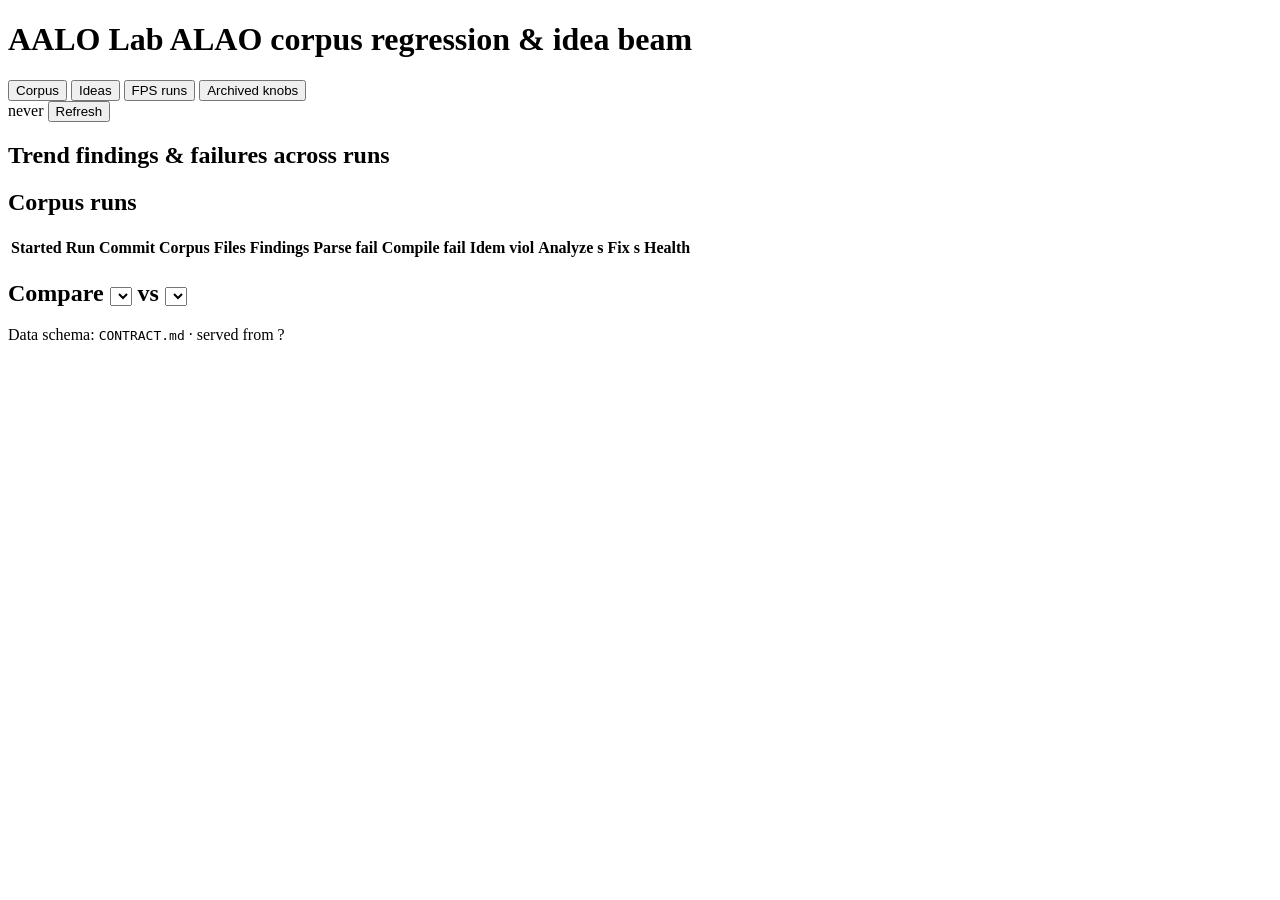
==== lab/dashboard/static/index.html @ e9863c1f "Add test suite, corpus regression tooling, and lab (dashboard, beam, FPS harness) ALAO had no automa" ====
<!DOCTYPE html>
<html lang="en">
<head>
<meta charset="utf-8">
<meta name="viewport" content="width=device-width, initial-scale=1">
<title>AALO Lab</title>
<link rel="stylesheet" href="/style.css">
</head>
<body>
<header class="topbar">
  <h1>AALO Lab <span class="sub">ALAO corpus regression &amp; idea beam</span></h1>
  <nav class="tabs" id="tabs">
    <button type="button" data-view="corpus" class="tab active">Corpus</button>
    <button type="button" data-view="ideas" class="tab">Ideas</button>
    <button type="button" data-view="runs" class="tab">FPS runs</button>
    <button type="button" data-view="archive" class="tab">Archived knobs</button>
  </nav>
  <div class="status">
    <span id="refresh-state" class="dot" title="auto-refresh"></span>
    <span id="last-updated">never</span>
    <button id="refresh-now" type="button">Refresh</button>
  </div>
</header>

<!-- ------------------------------------------------------------ corpus -->
<div class="view" id="view-corpus">
  <section id="corpus-tiles" class="tiles" aria-label="corpus summary"></section>

  <section class="panel">
    <h2>Trend <span class="badge">findings &amp; failures across runs</span></h2>
    <div id="corpus-trend"></div>
  </section>

  <section class="panel">
    <h2>Corpus runs <span id="corpus-count" class="badge"></span></h2>
    <div class="tablewrap">
      <table id="corpus-table">
        <thead>
          <tr>
            <th data-sort="started">Started</th>
            <th data-sort="run_id">Run</th>
            <th data-sort="alao_commit_short">Commit</th>
            <th data-sort="corpus">Corpus</th>
            <th data-sort="corpus_files" class="num">Files</th>
            <th data-sort="findings_total" class="num">Findings</th>
            <th data-sort="parse_failures" class="num">Parse fail</th>
            <th data-sort="compile_failures_after_fix" class="num">Compile fail</th>
            <th data-sort="idempotence_violations" class="num">Idem viol</th>
            <th data-sort="analyze_s" class="num">Analyze s</th>
            <th data-sort="fix_s" class="num">Fix s</th>
            <th data-sort="health">Health</th>
          </tr>
        </thead>
        <tbody></tbody>
      </table>
    </div>
    <p id="corpus-empty" class="empty" hidden>No corpus runs yet.</p>
  </section>

  <section class="panel" id="corpus-detail-panel" hidden>
    <h2>Run detail <span id="corpus-detail-id" class="badge"></span>
      <button id="corpus-detail-close" type="button" class="close">close</button>
    </h2>
    <div id="corpus-detail-body"></div>
  </section>

  <section class="panel">
    <h2>Compare
      <select id="cmp-a" title="run A (newer)"></select>
      <span class="vs">vs</span>
      <select id="cmp-b" title="run B (older)"></select>
      <span id="cmp-note" class="badge"></span>
    </h2>
    <div id="cmp-body"></div>
  </section>
</div>

<!-- ------------------------------------------------------------- ideas -->
<div class="view" id="view-ideas" hidden>
  <section id="tiles" class="tiles" aria-label="summary"></section>

  <section class="panel">
    <h2>Ideas beam <span id="ideas-count" class="badge"></span>
      <label class="filter">category
        <select id="ideas-category"></select>
      </label>
    </h2>
    <div class="tablewrap">
      <table id="ideas-table">
        <thead>
          <tr>
            <th data-sort="generation" class="num">Gen</th>
            <th data-sort="id">ID</th>
            <th data-sort="title">Title</th>
            <th data-sort="category">Category</th>
            <th data-sort="expected_gain">Gain</th>
            <th data-sort="risk">Risk</th>
            <th data-sort="status">Status</th>
            <th data-sort="score" class="num">Score</th>
          </tr>
        </thead>
        <tbody></tbody>
      </table>
    </div>
    <p id="ideas-empty" class="empty" hidden>No ideas yet.</p>
  </section>
</div>

<!-- -------------------------------------------------------------- runs -->
<div class="view" id="view-runs" hidden>
  <section class="panel">
    <h2>FPS runs <span id="runs-count" class="badge"></span></h2>
    <div class="tablewrap">
      <table id="runs-table">
        <thead>
          <tr>
            <th data-sort="run_id">Run</th>
            <th data-sort="idea_id">Idea</th>
            <th data-sort="status">Status</th>
            <th data-sort="started">Started</th>
            <th data-sort="duration_s" class="num">Dur (s)</th>
            <th data-sort="fps_avg" class="num">FPS avg</th>
            <th data-sort="fps_1pct_low" class="num">1% low</th>
            <th data-sort="frametime_p99_ms" class="num">p99 ms</th>
            <th data-sort="crashed">Crashed</th>
          </tr>
        </thead>
        <tbody></tbody>
      </table>
    </div>
    <p id="runs-empty" class="empty" hidden>No runs yet.</p>
  </section>

  <section class="panel" id="detail-panel" hidden>
    <h2>Run detail <span id="detail-id" class="badge"></span>
      <button id="detail-close" type="button" class="close">close</button>
    </h2>
    <div id="detail-body"></div>
  </section>
</div>

<!-- ----------------------------------------------------------- archive -->
<div class="view" id="view-archive" hidden>
  <section class="panel">
    <h2>Archived game-knob ideas <span id="archive-count" class="badge"></span></h2>
    <p class="empty">Read-only. Superseded by CONTRACT v2: the beam now targets ALAO itself.</p>
    <div class="tablewrap">
      <table id="archive-table">
        <thead>
          <tr>
            <th>ID</th><th>Title</th><th>Category</th><th>Gain</th>
            <th>Risk</th><th>Status</th><th class="num">Score</th>
          </tr>
        </thead>
        <tbody></tbody>
      </table>
    </div>
    <p id="archive-empty" class="empty" hidden>No archived ideas file.</p>
  </section>
</div>

<footer class="foot">
  Data schema: <code>CONTRACT.md</code> &middot; served from <span id="data-dir">?</span>
</footer>

<script src="/app.js"></script>
</body>
</html>
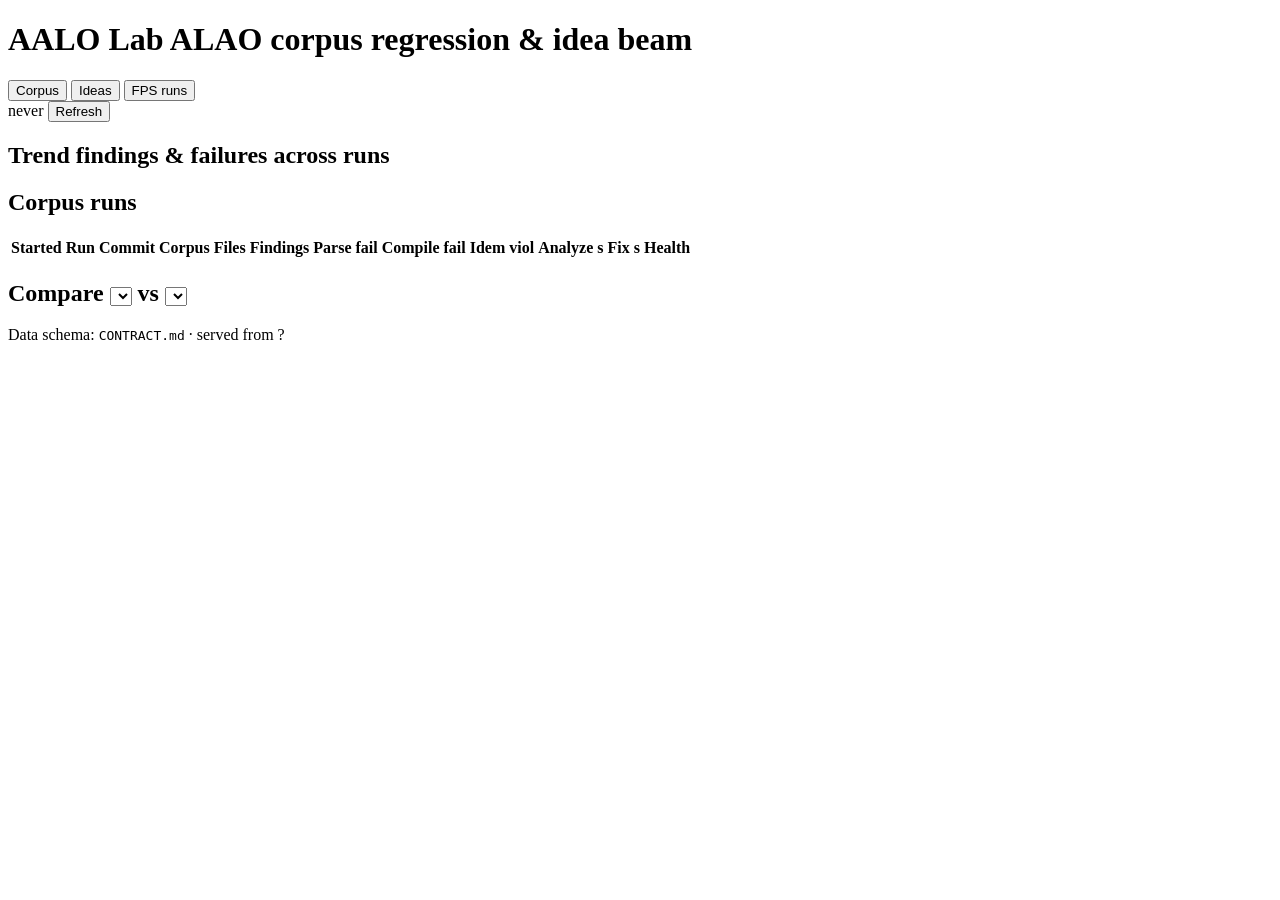
==== commit 09df252b: "Remove archived game-knob ideas and the dashboard's Archived knobs tab The lab only targets ALAO now" ====
--- a/lab/dashboard/static/index.html
+++ b/lab/dashboard/static/index.html
@@ -13,7 +13,6 @@
     <button type="button" data-view="corpus" class="tab active">Corpus</button>
     <button type="button" data-view="ideas" class="tab">Ideas</button>
     <button type="button" data-view="runs" class="tab">FPS runs</button>
-    <button type="button" data-view="archive" class="tab">Archived knobs</button>
   </nav>
   <div class="status">
     <span id="refresh-state" class="dot" title="auto-refresh"></span>
@@ -139,26 +138,6 @@
   </section>
 </div>
 
-<!-- ----------------------------------------------------------- archive -->
-<div class="view" id="view-archive" hidden>
-  <section class="panel">
-    <h2>Archived game-knob ideas <span id="archive-count" class="badge"></span></h2>
-    <p class="empty">Read-only. Superseded by CONTRACT v2: the beam now targets ALAO itself.</p>
-    <div class="tablewrap">
-      <table id="archive-table">
-        <thead>
-          <tr>
-            <th>ID</th><th>Title</th><th>Category</th><th>Gain</th>
-            <th>Risk</th><th>Status</th><th class="num">Score</th>
-          </tr>
-        </thead>
-        <tbody></tbody>
-      </table>
-    </div>
-    <p id="archive-empty" class="empty" hidden>No archived ideas file.</p>
-  </section>
-</div>
-
 <footer class="foot">
   Data schema: <code>CONTRACT.md</code> &middot; served from <span id="data-dir">?</span>
 </footer>
